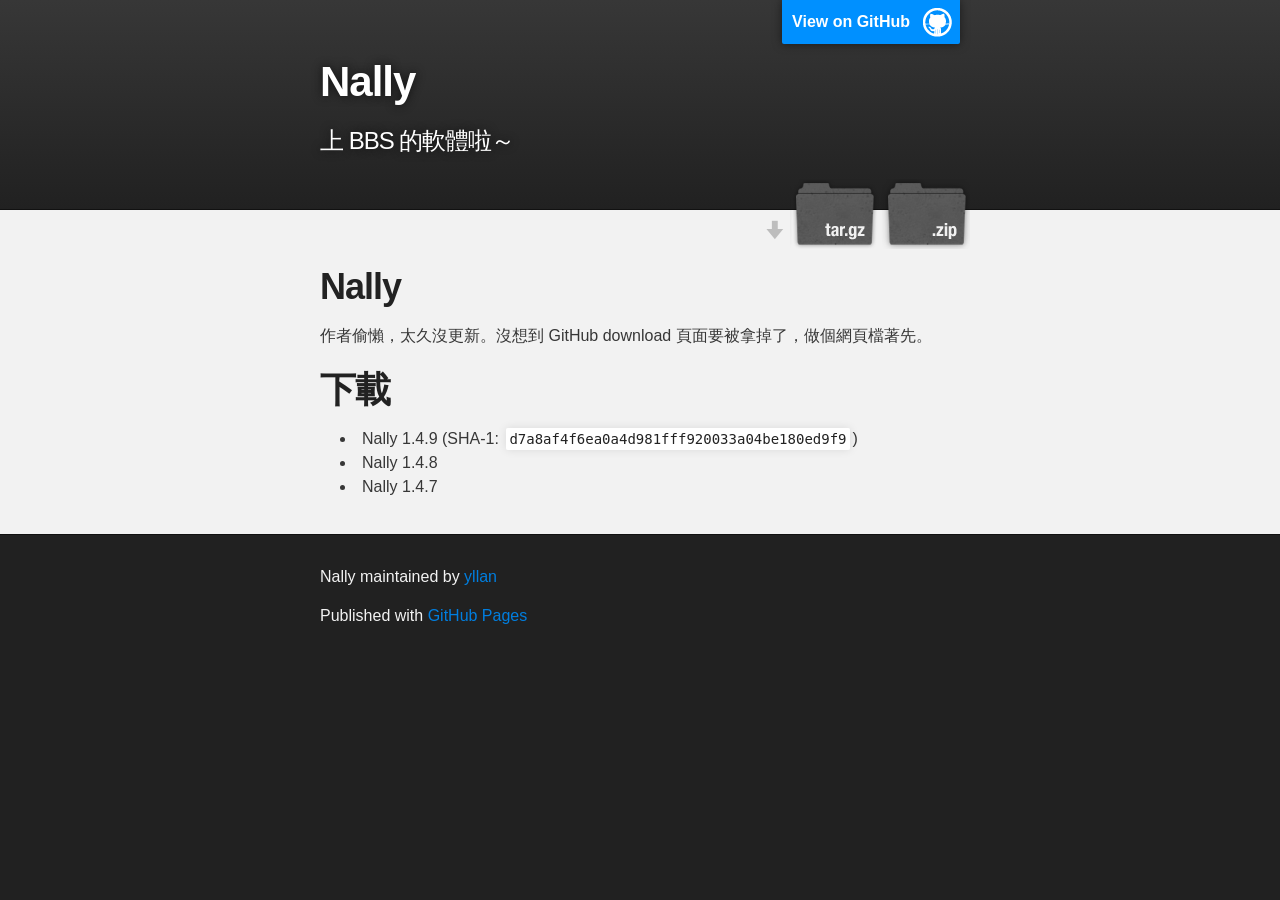
==== index.html @ 8af38dad "Create gh-pages branch via GitHub" ====
<!DOCTYPE html>
<html>

  <head>
    <meta charset='utf-8' />
    <meta http-equiv="X-UA-Compatible" content="chrome=1" />
    <meta name="description" content="Nally : 上 BBS 的軟體啦～" />

    <link rel="stylesheet" type="text/css" media="screen" href="stylesheets/stylesheet.css">

    <title>Nally</title>
  </head>

  <body>

    <!-- HEADER -->
    <div id="header_wrap" class="outer">
        <header class="inner">
          <a id="forkme_banner" href="https://github.com/yllan/nally">View on GitHub</a>

          <h1 id="project_title">Nally</h1>
          <h2 id="project_tagline">上 BBS 的軟體啦～</h2>

            <section id="downloads">
              <a class="zip_download_link" href="https://github.com/yllan/nally/zipball/master">Download this project as a .zip file</a>
              <a class="tar_download_link" href="https://github.com/yllan/nally/tarball/master">Download this project as a tar.gz file</a>
            </section>
        </header>
    </div>

    <!-- MAIN CONTENT -->
    <div id="main_content_wrap" class="outer">
      <section id="main_content" class="inner">
        <h1>Nally</h1>

<p>作者偷懶，太久沒更新。沒想到 GitHub download 頁面要被拿掉了，做個網頁檔著先。</p>

<h1>下載</h1>

<ul>
<li>Nally 1.4.9 (SHA-1: <code>d7a8af4f6ea0a4d981fff920033a04be180ed9f9</code>)</li>
<li>Nally 1.4.8</li>
<li>Nally 1.4.7</li>
</ul>
      </section>
    </div>

    <!-- FOOTER  -->
    <div id="footer_wrap" class="outer">
      <footer class="inner">
        <p class="copyright">Nally maintained by <a href="https://github.com/yllan">yllan</a></p>
        <p>Published with <a href="http://pages.github.com">GitHub Pages</a></p>
      </footer>
    </div>

    

  </body>
</html>
---- stylesheets/stylesheet.css ----
/*******************************************************************************
Slate Theme for GitHub Pages
by Jason Costello, @jsncostello
*******************************************************************************/

@import url(pygment_trac.css);

/*******************************************************************************
MeyerWeb Reset
*******************************************************************************/

html, body, div, span, applet, object, iframe,
h1, h2, h3, h4, h5, h6, p, blockquote, pre,
a, abbr, acronym, address, big, cite, code,
del, dfn, em, img, ins, kbd, q, s, samp,
small, strike, strong, sub, sup, tt, var,
b, u, i, center,
dl, dt, dd, ol, ul, li,
fieldset, form, label, legend,
table, caption, tbody, tfoot, thead, tr, th, td,
article, aside, canvas, details, embed,
figure, figcaption, footer, header, hgroup,
menu, nav, output, ruby, section, summary,
time, mark, audio, video {
  margin: 0;
  padding: 0;
  border: 0;
  font: inherit;
  vertical-align: baseline;
}

/* HTML5 display-role reset for older browsers */
article, aside, details, figcaption, figure,
footer, header, hgroup, menu, nav, section {
  display: block;
}

ol, ul {
  list-style: none;
}

blockquote, q {
}

table {
  border-collapse: collapse;
  border-spacing: 0;
}

a:focus {
  outline: none;
}

/*******************************************************************************
Theme Styles
*******************************************************************************/

body {
  box-sizing: border-box;
  color:#373737;
  background: #212121;
  font-size: 16px;
  font-family: 'Myriad Pro', Calibri, Helvetica, Arial, sans-serif;
  line-height: 1.5;
  -webkit-font-smoothing: antialiased;
}

h1, h2, h3, h4, h5, h6 {
  margin: 10px 0;
  font-weight: 700;
  color:#222222;
  font-family: 'Lucida Grande', 'Calibri', Helvetica, Arial, sans-serif;
  letter-spacing: -1px;
}

h1 {
  font-size: 36px;
  font-weight: 700;
}

h2 {
  padding-bottom: 10px;
  font-size: 32px;
  background: url('../images/bg_hr.png') repeat-x bottom;
}

h3 {
  font-size: 24px;
}

h4 {
  font-size: 21px;
}

h5 {
  font-size: 18px;
}

h6 {
  font-size: 16px;
}

p {
  margin: 10px 0 15px 0;
}

footer p {
  color: #f2f2f2;
}

a {
  text-decoration: none;
  color: #007edf;
  text-shadow: none;

  transition: color 0.5s ease;
  transition: text-shadow 0.5s ease;
  -webkit-transition: color 0.5s ease;
  -webkit-transition: text-shadow 0.5s ease;
  -moz-transition: color 0.5s ease;
  -moz-transition: text-shadow 0.5s ease;
  -o-transition: color 0.5s ease;
  -o-transition: text-shadow 0.5s ease;
  -ms-transition: color 0.5s ease;
  -ms-transition: text-shadow 0.5s ease;
}

#main_content a:hover {
  color: #0069ba;
  text-shadow: #0090ff 0px 0px 2px;
}

footer a:hover {
  color: #43adff;
  text-shadow: #0090ff 0px 0px 2px;
}

em {
  font-style: italic;
}

strong {
  font-weight: bold;
}

img {
  position: relative;
  margin: 0 auto;
  max-width: 739px;
  padding: 5px;
  margin: 10px 0 10px 0;
  border: 1px solid #ebebeb;

  box-shadow: 0 0 5px #ebebeb;
  -webkit-box-shadow: 0 0 5px #ebebeb;
  -moz-box-shadow: 0 0 5px #ebebeb;
  -o-box-shadow: 0 0 5px #ebebeb;
  -ms-box-shadow: 0 0 5px #ebebeb;
}

pre, code {
  width: 100%;
  color: #222;
  background-color: #fff;

  font-family: Monaco, "Bitstream Vera Sans Mono", "Lucida Console", Terminal, monospace;
  font-size: 14px;

  border-radius: 2px;
  -moz-border-radius: 2px;
  -webkit-border-radius: 2px;



}

pre {
  width: 100%;
  padding: 10px;
  box-shadow: 0 0 10px rgba(0,0,0,.1);
  overflow: auto;
}

code {
  padding: 3px;
  margin: 0 3px;
  box-shadow: 0 0 10px rgba(0,0,0,.1);
}

pre code {
  display: block;
  box-shadow: none;
}

blockquote {
  color: #666;
  margin-bottom: 20px;
  padding: 0 0 0 20px;
  border-left: 3px solid #bbb;
}

ul, ol, dl {
  margin-bottom: 15px
}

ul li {
  list-style: inside;
  padding-left: 20px;
}

ol li {
  list-style: decimal inside;
  padding-left: 20px;
}

dl dt {
  font-weight: bold;
}

dl dd {
  padding-left: 20px;
  font-style: italic;
}

dl p {
  padding-left: 20px;
  font-style: italic;
}

hr {
  height: 1px;
  margin-bottom: 5px;
  border: none;
  background: url('../images/bg_hr.png') repeat-x center;
}

table {
  border: 1px solid #373737;
  margin-bottom: 20px;
  text-align: left;
 }

th {
  font-family: 'Lucida Grande', 'Helvetica Neue', Helvetica, Arial, sans-serif;
  padding: 10px;
  background: #373737;
  color: #fff;
 }

td {
  padding: 10px;
  border: 1px solid #373737;
 }

form {
  background: #f2f2f2;
  padding: 20px;
}

img {
  width: 100%;
  max-width: 100%;
}

/*******************************************************************************
Full-Width Styles
*******************************************************************************/

.outer {
  width: 100%;
}

.inner {
  position: relative;
  max-width: 640px;
  padding: 20px 10px;
  margin: 0 auto;
}

#forkme_banner {
  display: block;
  position: absolute;
  top:0;
  right: 10px;
  z-index: 10;
  padding: 10px 50px 10px 10px;
  color: #fff;
  background: url('../images/blacktocat.png') #0090ff no-repeat 95% 50%;
  font-weight: 700;
  box-shadow: 0 0 10px rgba(0,0,0,.5);
  border-bottom-left-radius: 2px;
  border-bottom-right-radius: 2px;
}

#header_wrap {
  background: #212121;
  background: -moz-linear-gradient(top, #373737, #212121);
  background: -webkit-linear-gradient(top, #373737, #212121);
  background: -ms-linear-gradient(top, #373737, #212121);
  background: -o-linear-gradient(top, #373737, #212121);
  background: linear-gradient(top, #373737, #212121);
}

#header_wrap .inner {
  padding: 50px 10px 30px 10px;
}

#project_title {
  margin: 0;
  color: #fff;
  font-size: 42px;
  font-weight: 700;
  text-shadow: #111 0px 0px 10px;
}

#project_tagline {
  color: #fff;
  font-size: 24px;
  font-weight: 300;
  background: none;
  text-shadow: #111 0px 0px 10px;
}

#downloads {
  position: absolute;
  width: 210px;
  z-index: 10;
  bottom: -40px;
  right: 0;
  height: 70px;
  background: url('../images/icon_download.png') no-repeat 0% 90%;
}

.zip_download_link {
  display: block;
  float: right;
  width: 90px;
  height:70px;
  text-indent: -5000px;
  overflow: hidden;
  background: url(../images/sprite_download.png) no-repeat bottom left;
}

.tar_download_link {
  display: block;
  float: right;
  width: 90px;
  height:70px;
  text-indent: -5000px;
  overflow: hidden;
  background: url(../images/sprite_download.png) no-repeat bottom right;
  margin-left: 10px;
}

.zip_download_link:hover {
  background: url(../images/sprite_download.png) no-repeat top left;
}

.tar_download_link:hover {
  background: url(../images/sprite_download.png) no-repeat top right;
}

#main_content_wrap {
  background: #f2f2f2;
  border-top: 1px solid #111;
  border-bottom: 1px solid #111;
}

#main_content {
  padding-top: 40px;
}

#footer_wrap {
  background: #212121;
}



/*******************************************************************************
Small Device Styles
*******************************************************************************/

@media screen and (max-width: 480px) {
  body {
    font-size:14px;
  }

  #downloads {
    display: none;
  }

  .inner {
    min-width: 320px;
    max-width: 480px;
  }

  #project_title {
  font-size: 32px;
  }

  h1 {
    font-size: 28px;
  }

  h2 {
    font-size: 24px;
  }

  h3 {
    font-size: 21px;
  }

  h4 {
    font-size: 18px;
  }

  h5 {
    font-size: 14px;
  }

  h6 {
    font-size: 12px;
  }

  code, pre {
    min-width: 320px;
    max-width: 480px;
    font-size: 11px;
  }

}
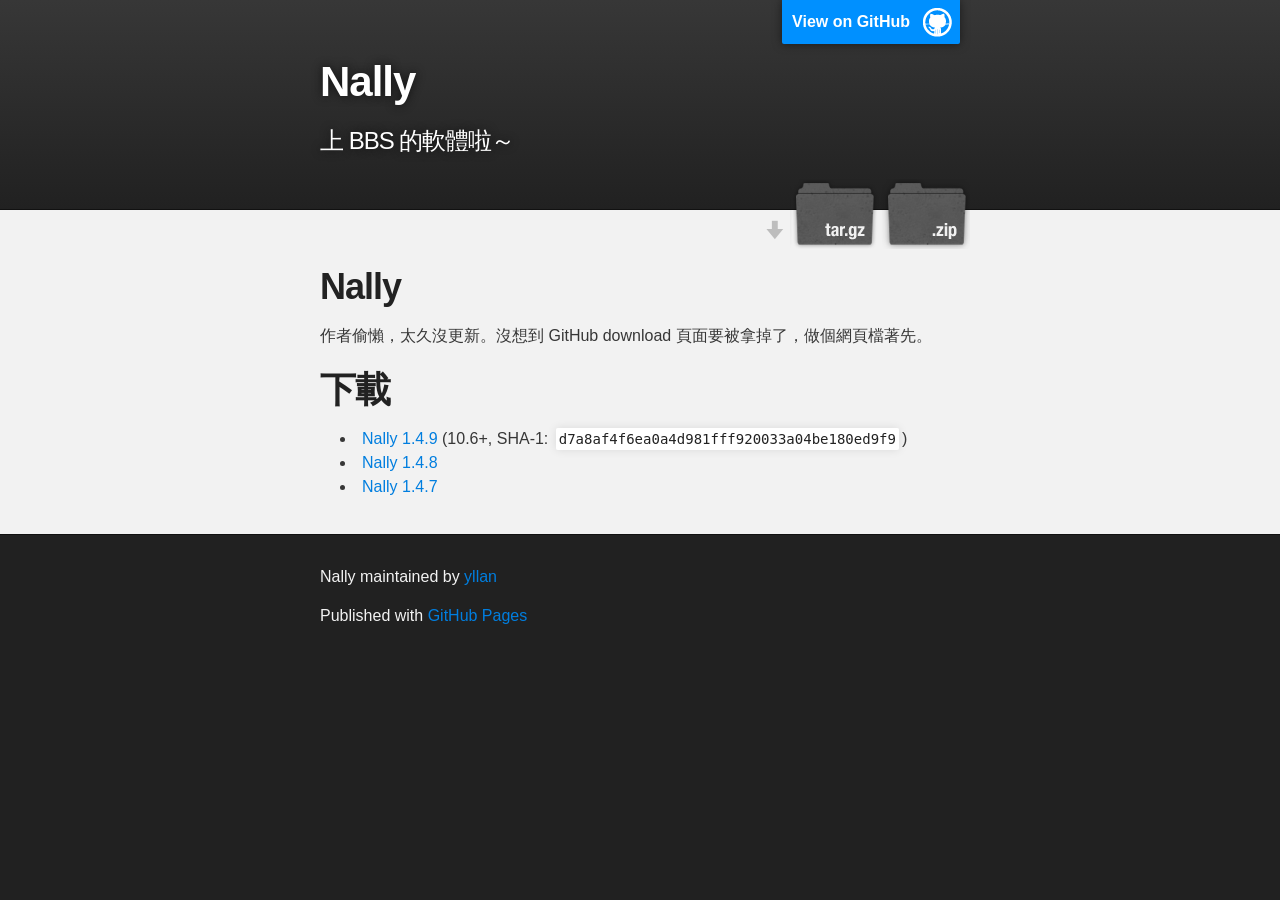
==== commit 5fc162e4: "add file link" ====
--- a/index.html
+++ b/index.html
@@ -38,9 +38,9 @@
 <h1>下載</h1>
 
 <ul>
-<li>Nally 1.4.9 (SHA-1: <code>d7a8af4f6ea0a4d981fff920033a04be180ed9f9</code>)</li>
-<li>Nally 1.4.8</li>
-<li>Nally 1.4.7</li>
+<li><a href="download/Nally-1.4.9.app.zip">Nally 1.4.9</a> (10.6+, SHA-1: <code>d7a8af4f6ea0a4d981fff920033a04be180ed9f9</code>)</li>
+<li><a href="download/Nally-1.4.8.app.zip">Nally 1.4.8</a></li>
+<li><a href="download/Nally-1.4.7.crashfix.app.zip">Nally 1.4.7</a></li>
 </ul>
       </section>
     </div>
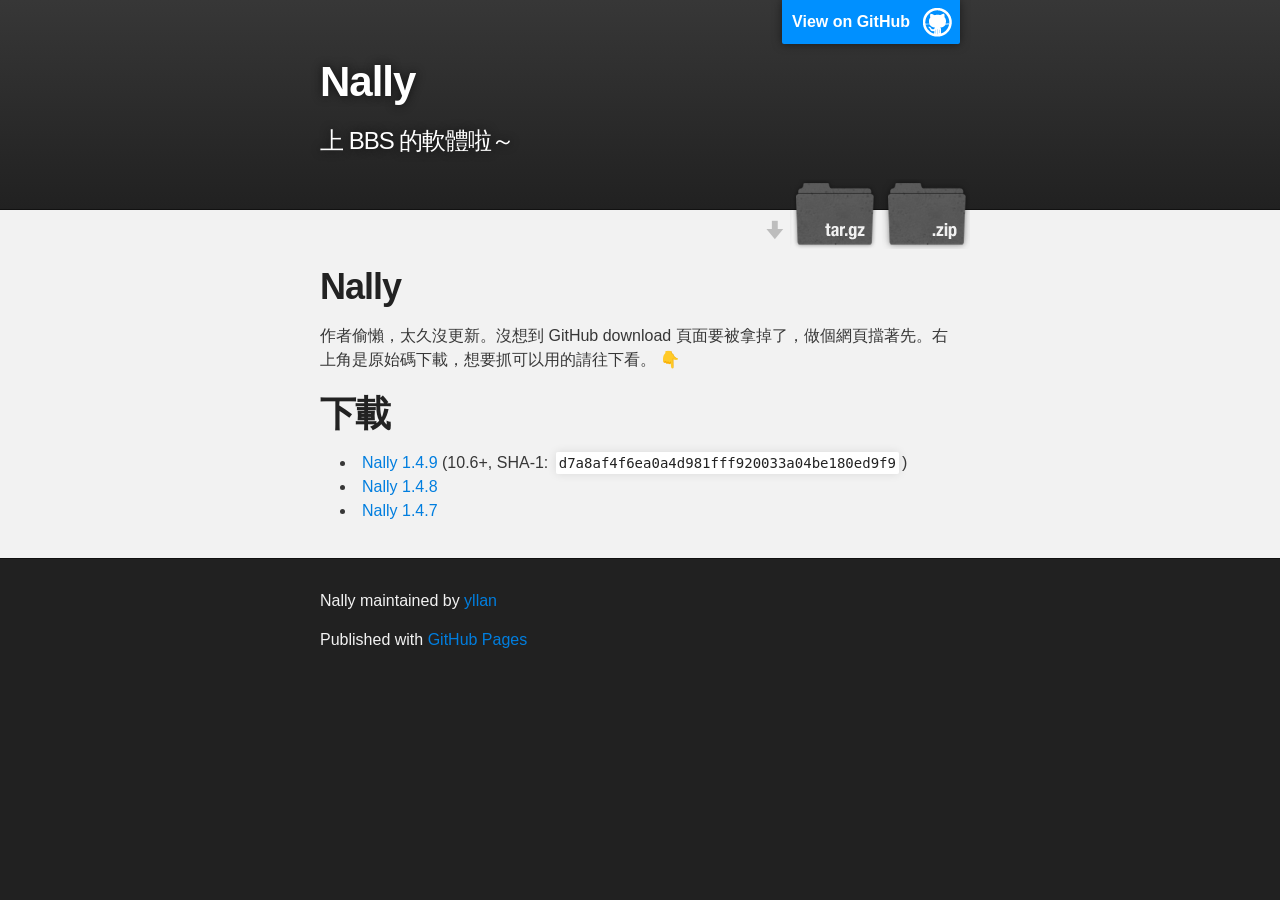
==== commit fecfb13f: "修錯字。" ====
--- a/index.html
+++ b/index.html
@@ -33,7 +33,7 @@
       <section id="main_content" class="inner">
         <h1>Nally</h1>
 
-<p>作者偷懶，太久沒更新。沒想到 GitHub download 頁面要被拿掉了，做個網頁檔著先。</p>
+<p>作者偷懶，太久沒更新。沒想到 GitHub download 頁面要被拿掉了，做個網頁擋著先。右上角是原始碼下載，想要抓可以用的請往下看。 👇</p>
 
 <h1>下載</h1>
 
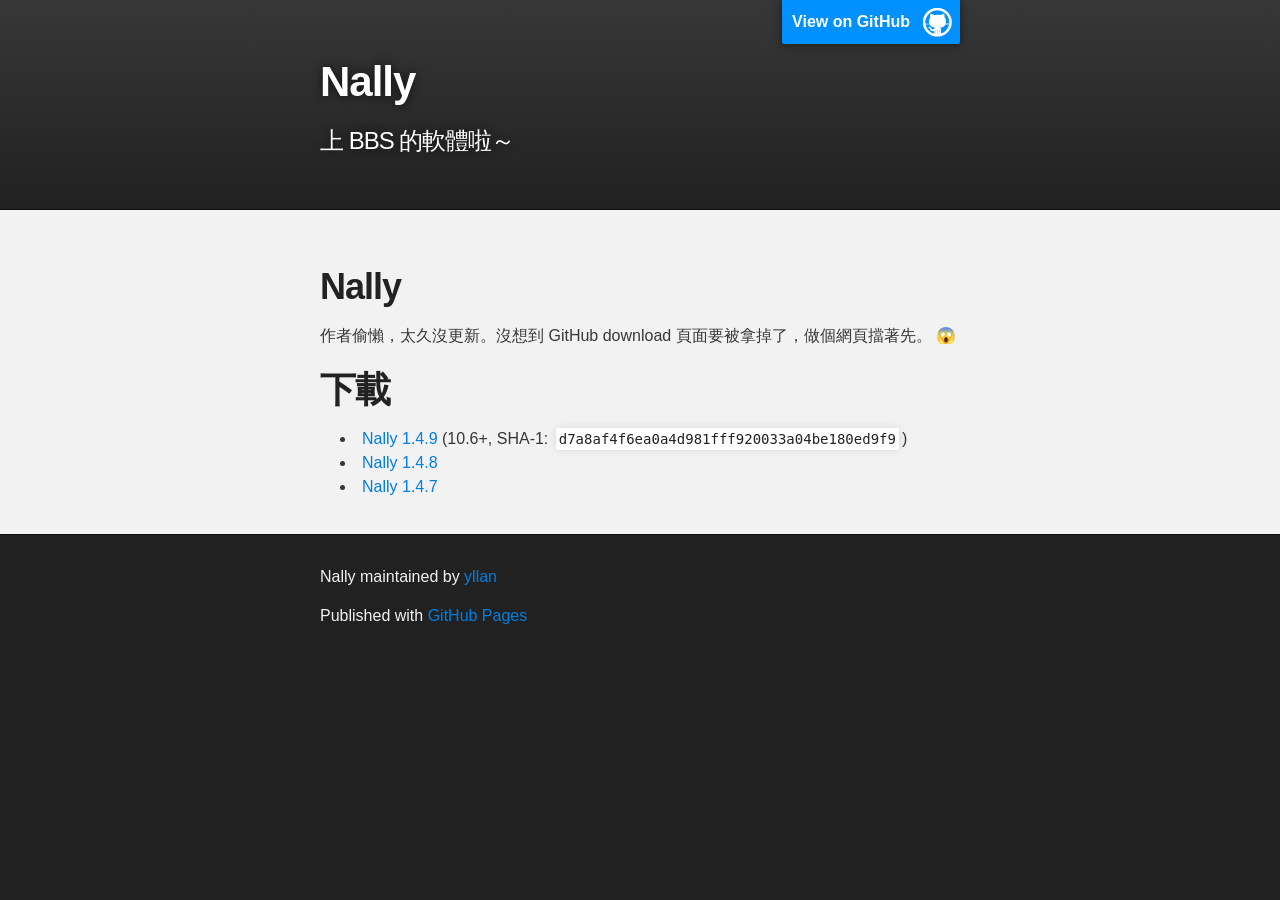
==== commit b3701d32: "拿掉 download source" ====
--- a/index.html
+++ b/index.html
@@ -20,11 +20,6 @@
 
           <h1 id="project_title">Nally</h1>
           <h2 id="project_tagline">上 BBS 的軟體啦～</h2>
-
-            <section id="downloads">
-              <a class="zip_download_link" href="https://github.com/yllan/nally/zipball/master">Download this project as a .zip file</a>
-              <a class="tar_download_link" href="https://github.com/yllan/nally/tarball/master">Download this project as a tar.gz file</a>
-            </section>
         </header>
     </div>
 
@@ -33,7 +28,7 @@
       <section id="main_content" class="inner">
         <h1>Nally</h1>
 
-<p>作者偷懶，太久沒更新。沒想到 GitHub download 頁面要被拿掉了，做個網頁擋著先。右上角是原始碼下載，想要抓可以用的請往下看。 👇</p>
+<p>作者偷懶，太久沒更新。沒想到 GitHub download 頁面要被拿掉了，做個網頁擋著先。 😱</p>
 
 <h1>下載</h1>
 
